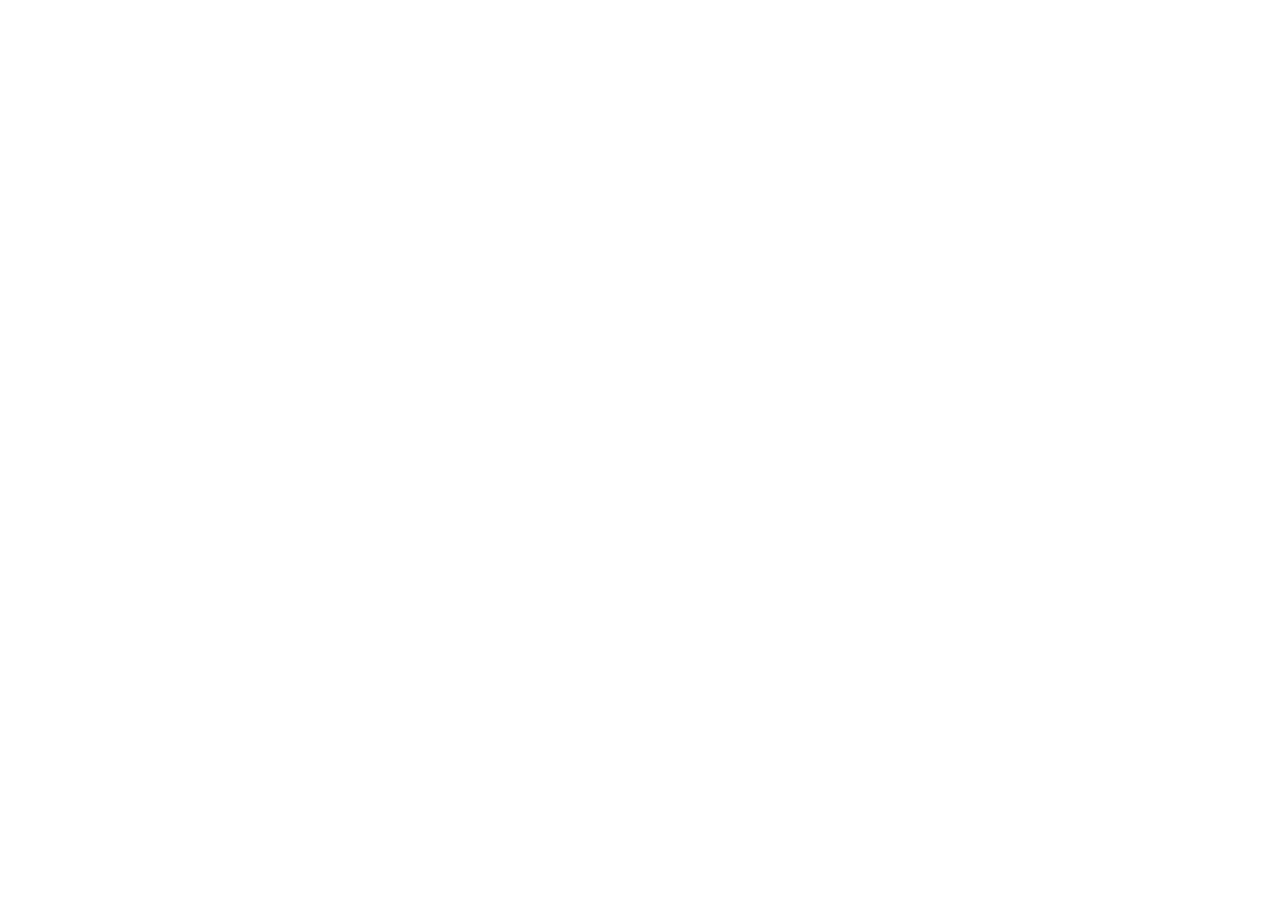
==== carrito.html @ 7bdb5e06 "Crea Estructura inicial del proyecto" ====
<!DOCTYPE html>
<html lang="es">
<head>
  <meta charset="UTF-8">
  <meta name="viewport" content="width=device-width, initial-scale=1.0">
  <title>Carrito · Gamarrita KFC</title>
  <link rel="stylesheet" href="css/variables.css">
  <link rel="stylesheet" href="css/estilos.css">
</head>
<body>
  <!-- Carrito: aquí va el contenido (header, nav, main, footer) -->
</body>
</html>
---- css/variables.css ----
/* variables.css — paleta, tipografía y espaciados de Gamarrita KFC */
@import url("https://fonts.googleapis.com/css2?family=Poppins:wght@400;600;800&display=swap");

:root {
  --color-primario: #1B1B1F;
  --color-acento: #F2B705;
  --color-fondo: #FAF7F0;
  --color-superficie: #FFFFFF;
  --color-texto: #222222;
  --color-texto-suave: #6B6558;
  --color-borde: #E6DFCF;
  --color-exito: #1E7A45;
  --color-error: #B03A2E;

  --fuente: "Poppins", "Segoe UI", system-ui, sans-serif;
  --radio: 0.9rem;
  --espacio: 1rem;
  --ancho: min(94%, 1100px);
}
---- css/estilos.css ----
/* estilos.css — estilos generales de Gamarrita KFC (usa las variables de variables.css) */
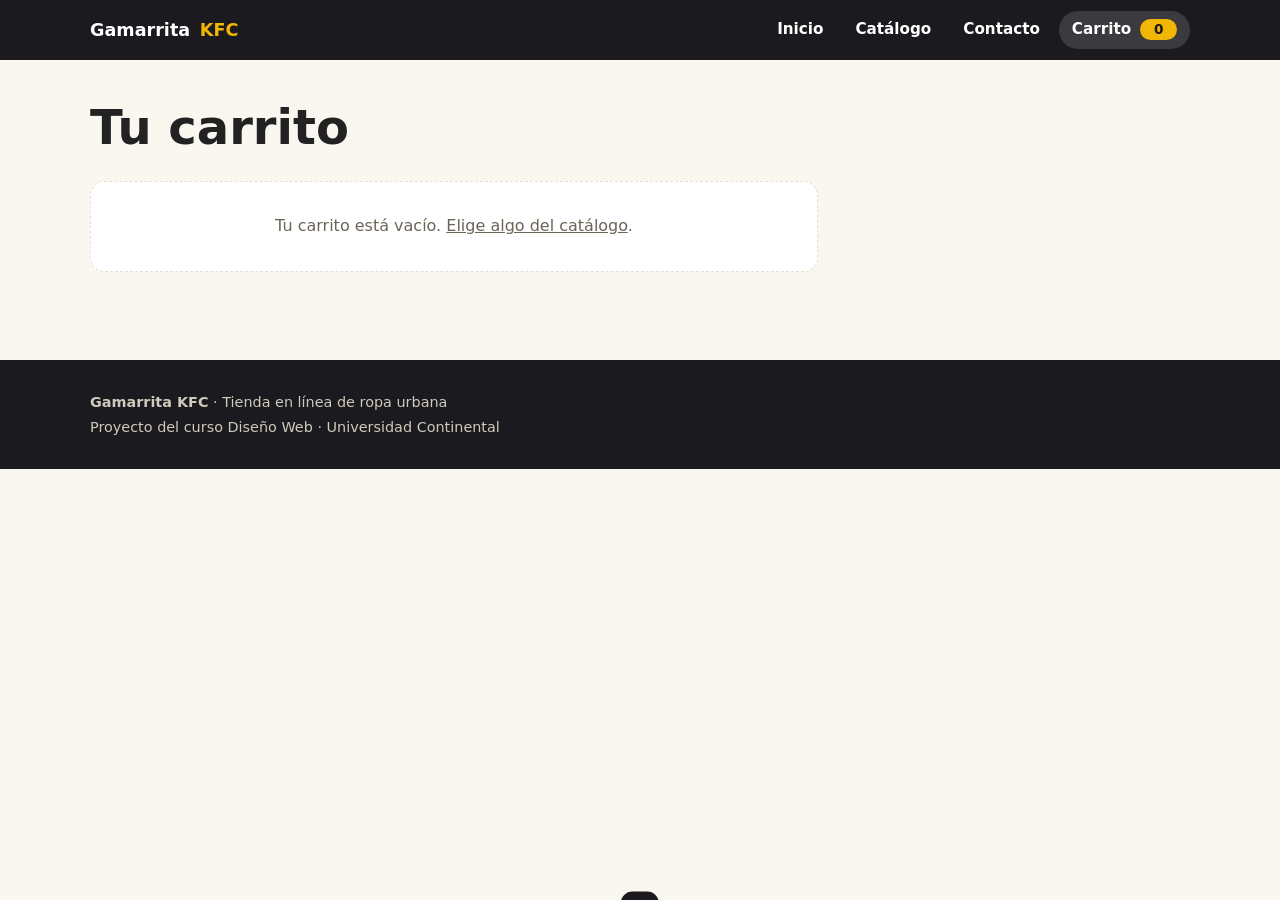
==== commit 48ddfdf6: "Agrega paginas HTML y corrige carrito" ====
--- a/carrito.html
+++ b/carrito.html
@@ -8,6 +8,61 @@
   <link rel="stylesheet" href="css/estilos.css">
 </head>
 <body>
-  <!-- Carrito: aquí va el contenido (header, nav, main, footer) -->
+
+  <header class="cabecera">
+    <div class="contenedor barra">
+      <a href="index.html" class="logo">Gamarrita <strong>KFC</strong></a>
+      <nav aria-label="Principal">
+        <ul class="menu">
+          <li><a href="index.html">Inicio</a></li>
+          <li><a href="catalogo.html">Catálogo</a></li>
+          <li><a href="contacto.html">Contacto</a></li>
+          <li><a href="carrito.html" aria-current="page">Carrito <span id="contador" class="contador">0</span></a></li>
+        </ul>
+      </nav>
+    </div>
+  </header>
+
+  <main class="seccion">
+    <div class="contenedor">
+      <h1>Tu carrito</h1>
+
+      <div class="carrito-grid">
+        <div id="lineas-carrito"></div>
+
+        <aside id="resumen" class="resumen" hidden>
+          <h2>Resumen</h2>
+
+          <form id="form-cupon" class="form-cupon">
+            <label for="cupon">¿Tienes un cupón?</label>
+            <div class="fila">
+              <input type="text" id="cupon" name="cupon" placeholder="GAMARRA10">
+              <button type="submit" class="btn-secundario">Aplicar</button>
+            </div>
+            <p id="msg-cupon" class="msg-cupon" role="status"></p>
+          </form>
+
+          <dl id="resumen-detalle"></dl>
+
+          <button type="button" class="btn btn-grande" data-finalizar>Finalizar compra</button>
+          <p class="nota">Proyecto académico: no se realiza ningún cobro real.</p>
+        </aside>
+      </div>
+    </div>
+  </main>
+
+  <footer class="pie">
+    <div class="contenedor">
+      <p><strong>Gamarrita KFC</strong> · Tienda en línea de ropa urbana</p>
+      <p>Proyecto del curso Diseño Web · Universidad Continental</p>
+    </div>
+  </footer>
+
+  <div id="aviso" class="aviso" role="status" aria-live="polite"></div>
+
+  <script src="js/datos.js"></script>
+  <script src="js/calculos.js"></script>
+  <script src="js/carrito.js"></script>
+  <script src="js/app.js"></script>
 </body>
-</html>
+</html>
--- a/css/variables.css
+++ b/css/variables.css
@@ -1,6 +1,6 @@
 /* variables.css — paleta, tipografía y espaciados de Gamarrita KFC */
 @import url("https://fonts.googleapis.com/css2?family=Poppins:wght@400;600;800&display=swap");
-
+ 
 :root {
   --color-primario: #1B1B1F;
   --color-acento: #F2B705;
@@ -11,9 +11,10 @@
   --color-borde: #E6DFCF;
   --color-exito: #1E7A45;
   --color-error: #B03A2E;
-
+ 
   --fuente: "Poppins", "Segoe UI", system-ui, sans-serif;
   --radio: 0.9rem;
   --espacio: 1rem;
   --ancho: min(94%, 1100px);
 }
+ 
--- a/css/estilos.css
+++ b/css/estilos.css
@@ -1 +1,176 @@
 /* estilos.css — estilos generales de Gamarrita KFC (usa las variables de variables.css) */
+s · CSS
+/* estilos.css — estilos generales de Gamarrita KFC (usa las variables de variables.css) */
+ 
+*, *::before, *::after { box-sizing: border-box; }
+html { scroll-behavior: smooth; }
+body {
+  margin: 0;
+  font-family: var(--fuente);
+  color: var(--color-texto);
+  background: var(--color-fondo);
+  line-height: 1.55;
+}
+img { max-width: 100%; height: auto; display: block; }
+a { color: inherit; }
+h1, h2, h3 { line-height: 1.15; margin: 0 0 .6rem; }
+h1 { font-size: clamp(1.9rem, 4vw, 3rem); font-weight: 800; }
+h2 { font-size: clamp(1.4rem, 3vw, 2rem); font-weight: 800; }
+h3 { font-size: 1.05rem; font-weight: 600; }
+:focus-visible { outline: 3px solid var(--color-acento); outline-offset: 2px; }
+ 
+.contenedor { width: var(--ancho); margin-inline: auto; }
+.seccion { padding-block: 2.5rem; }
+ 
+/* ---------- Cabecera ---------- */
+.cabecera {
+  position: sticky; top: 0; z-index: 10;
+  background: var(--color-primario); color: #fff;
+  transition: box-shadow .2s;
+}
+.cabecera.con-sombra { box-shadow: 0 4px 16px rgba(0, 0, 0, .35); }
+.barra { display: flex; align-items: center; justify-content: space-between; gap: var(--espacio); padding-block: .7rem; }
+.logo { display: flex; align-items: center; gap: .6rem; text-decoration: none; font-weight: 600; font-size: 1.1rem; }
+.logo strong { color: var(--color-acento); font-weight: 800; }
+.menu { display: flex; gap: .4rem; list-style: none; margin: 0; padding: 0; }
+.menu a { display: block; padding: .45rem .8rem; border-radius: 999px; text-decoration: none; font-weight: 600; font-size: .95rem; }
+.menu a:hover, .menu a[aria-current="page"] { background: rgba(255, 255, 255, .14); }
+.contador {
+  display: inline-block; min-width: 1.5rem; padding: 0 .4rem; margin-left: .25rem;
+  border-radius: 999px; background: var(--color-acento); color: var(--color-primario);
+  font-weight: 800; font-size: .85rem; text-align: center;
+}
+ 
+/* ---------- Botones ---------- */
+.btn, .btn-secundario, .btn-quitar {
+  font-family: inherit; font-weight: 600; font-size: .95rem;
+  border-radius: var(--radio); padding: .6rem 1rem; cursor: pointer;
+  border: 2px solid var(--color-primario); text-decoration: none; display: inline-block; text-align: center;
+}
+.btn { background: var(--color-acento); color: var(--color-primario); border-color: var(--color-acento); }
+.btn:hover { filter: brightness(.95); }
+.btn:disabled { background: var(--color-borde); border-color: var(--color-borde); color: var(--color-texto-suave); cursor: not-allowed; }
+.btn-secundario { background: transparent; color: var(--color-primario); }
+.btn-secundario:hover { background: var(--color-primario); color: #fff; }
+.btn-quitar { background: transparent; border-color: transparent; color: var(--color-error); padding-inline: .4rem; }
+.btn-quitar:hover { text-decoration: underline; }
+.btn-grande { padding: .85rem 1.6rem; font-size: 1.05rem; }
+ 
+/* ---------- Inicio ---------- */
+.hero { background: var(--color-primario); color: #fff; padding-block: 3rem; }
+.hero-grid { display: grid; grid-template-columns: 1.2fr 1fr; gap: 2rem; align-items: center; }
+.hero p { color: #d8d4c8; max-width: 46ch; margin-bottom: 1.4rem; }
+.hero img { border-radius: var(--radio); background: #2a2a30; aspect-ratio: 1; object-fit: cover; width: 100%; }
+.beneficios { background: var(--color-superficie); border-block: 1px solid var(--color-borde); padding-block: 2rem; }
+.beneficios-grid { display: grid; grid-template-columns: repeat(3, 1fr); gap: 1.5rem; }
+.beneficios p { margin: 0; color: var(--color-texto-suave); }
+ 
+/* ---------- Catálogo ---------- */
+.rejilla { display: grid; grid-template-columns: repeat(auto-fill, minmax(230px, 1fr)); gap: 1.2rem; }
+.tarjeta {
+  background: var(--color-superficie); border: 1px solid var(--color-borde);
+  border-radius: var(--radio); overflow: hidden; display: flex; flex-direction: column;
+}
+.tarjeta img { width: 100%; aspect-ratio: 1; object-fit: cover; background: var(--color-borde); }
+.tarjeta-cuerpo { padding: 1rem; display: flex; flex-direction: column; gap: .35rem; flex: 1; }
+.tarjeta h3 { margin: 0; }
+.etiqueta {
+  align-self: flex-start; font-size: .78rem; font-weight: 600; text-transform: capitalize;
+  background: var(--color-fondo); border: 1px solid var(--color-borde); border-radius: 999px; padding: .1rem .6rem;
+}
+.precio { font-weight: 800; font-size: 1.2rem; margin: 0; }
+.acciones { display: flex; gap: .5rem; margin-top: auto; padding-top: .6rem; }
+.acciones button { flex: 1; padding-inline: .5rem; }
+.filtros { display: flex; flex-wrap: wrap; gap: 1rem; margin-bottom: 1.5rem; }
+.filtros .campo { flex: 1 1 220px; }
+.vacio { padding: 2rem; text-align: center; background: var(--color-superficie); border: 1px dashed var(--color-borde); border-radius: var(--radio); color: var(--color-texto-suave); }
+.vacio.exito { color: var(--color-exito); border-color: var(--color-exito); font-weight: 600; }
+ 
+/* ---------- Campos de formulario ---------- */
+.campo { display: flex; flex-direction: column; gap: .3rem; margin-bottom: 1rem; }
+label { font-weight: 600; font-size: .92rem; }
+label small { font-weight: 400; color: var(--color-texto-suave); }
+input, select, textarea {
+  font-family: inherit; font-size: 1rem; padding: .65rem .8rem; width: 100%;
+  border: 2px solid var(--color-borde); border-radius: .6rem; background: var(--color-superficie); color: var(--color-texto);
+}
+input:focus, select:focus, textarea:focus { border-color: var(--color-primario); outline: none; }
+input[aria-invalid="true"], textarea[aria-invalid="true"] { border-color: var(--color-error); }
+.error { color: var(--color-error); font-size: .85rem; min-height: 1.2em; margin: 0; }
+ 
+/* ---------- Detalle (dialog) ---------- */
+dialog { border: none; border-radius: var(--radio); padding: 1.5rem; width: min(92%, 720px); background: var(--color-superficie); }
+dialog::backdrop { background: rgba(27, 27, 31, .65); }
+.cerrar { position: absolute; top: .6rem; right: .8rem; background: none; border: none; font-size: 1.8rem; cursor: pointer; line-height: 1; }
+.detalle-grid { display: grid; grid-template-columns: 1fr 1.2fr; gap: 1.5rem; align-items: start; }
+.detalle-grid img { border-radius: var(--radio); background: var(--color-borde); aspect-ratio: 1; object-fit: cover; width: 100%; }
+.stock { color: var(--color-texto-suave); font-size: .88rem; margin: 0; }
+ 
+/* ---------- Carrito ---------- */
+.carrito-grid { display: grid; grid-template-columns: 1fr 340px; gap: 2rem; align-items: start; }
+.linea {
+  display: grid; grid-template-columns: 80px 1fr auto auto auto; gap: 1rem; align-items: center;
+  background: var(--color-superficie); border: 1px solid var(--color-borde); border-radius: var(--radio);
+  padding: .8rem; margin-bottom: .8rem;
+}
+.linea img { width: 80px; height: 80px; object-fit: cover; border-radius: .6rem; background: var(--color-borde); }
+.linea-info p { margin: 0; font-size: .9rem; }
+.cantidad { display: flex; align-items: center; gap: .3rem; }
+.cantidad input { width: 3.6rem; text-align: center; padding: .45rem; }
+.cantidad button { padding: .35rem .7rem; }
+.linea-total { font-weight: 800; margin: 0; min-width: 5.5rem; text-align: right; }
+.resumen { background: var(--color-superficie); border: 1px solid var(--color-borde); border-radius: var(--radio); padding: 1.3rem; position: sticky; top: 5rem; }
+.resumen dl { display: grid; grid-template-columns: 1fr auto; gap: .35rem 1rem; margin: 0 0 1rem; }
+.resumen dd { margin: 0; text-align: right; font-variant-numeric: tabular-nums; }
+.resumen .menor { color: var(--color-texto-suave); font-size: .85rem; }
+.resumen .total { font-weight: 800; font-size: 1.2rem; border-top: 2px solid var(--color-primario); padding-top: .5rem; margin-top: .3rem; }
+.form-cupon { margin-bottom: 1.2rem; }
+.fila { display: flex; gap: .5rem; }
+.fila input { flex: 1; text-transform: uppercase; }
+.msg-cupon { font-size: .85rem; margin: .4rem 0 0; min-height: 1.2em; color: var(--color-exito); }
+.msg-cupon.error-texto { color: var(--color-error); }
+.resumen .btn-grande { width: 100%; }
+.nota { font-size: .82rem; color: var(--color-texto-suave); margin-top: .8rem; }
+ 
+/* ---------- Contacto ---------- */
+.contacto-grid { display: grid; grid-template-columns: 1fr 1.2fr; gap: 2.5rem; align-items: start; }
+.formulario { background: var(--color-superficie); border: 1px solid var(--color-borde); border-radius: var(--radio); padding: 1.5rem; }
+.exito-form { color: var(--color-exito); font-weight: 600; margin: 1rem 0 0; }
+ 
+/* ---------- Aviso emergente ---------- */
+.aviso {
+  position: fixed; left: 50%; bottom: 1.2rem; transform: translate(-50%, 150%);
+  background: var(--color-primario); color: #fff; padding: .7rem 1.2rem; border-radius: 999px;
+  font-weight: 600; font-size: .92rem; transition: transform .25s; z-index: 30;
+}
+.aviso.visible { transform: translate(-50%, 0); }
+ 
+/* ---------- Pie ---------- */
+.pie { background: var(--color-primario); color: #cfcabb; padding-block: 1.8rem; margin-top: 2rem; font-size: .9rem; }
+.pie p { margin: .15rem 0; }
+ 
+/* ---------- Responsive ---------- */
+@media (max-width: 900px) {
+  .carrito-grid { grid-template-columns: 1fr; }
+  .resumen { position: static; }
+  .contacto-grid { grid-template-columns: 1fr; }
+}
+@media (max-width: 768px) {
+  .hero-grid, .beneficios-grid, .detalle-grid { grid-template-columns: 1fr; }
+  .hero img { max-height: 280px; }
+  .linea { grid-template-columns: 70px 1fr auto; }
+  .linea img { width: 70px; height: 70px; }
+  .linea .cantidad { grid-column: 2 / 4; }
+  .linea-total { text-align: left; }
+}
+@media (max-width: 480px) {
+  .barra { flex-direction: column; align-items: flex-start; }
+  .menu { flex-wrap: wrap; }
+  .rejilla { grid-template-columns: repeat(2, 1fr); gap: .7rem; }
+  .acciones { flex-direction: column; }
+  .tarjeta-cuerpo { padding: .7rem; }
+}
+@media (prefers-reduced-motion: reduce) {
+  * { transition: none !important; scroll-behavior: auto !important; }
+}
+ 
